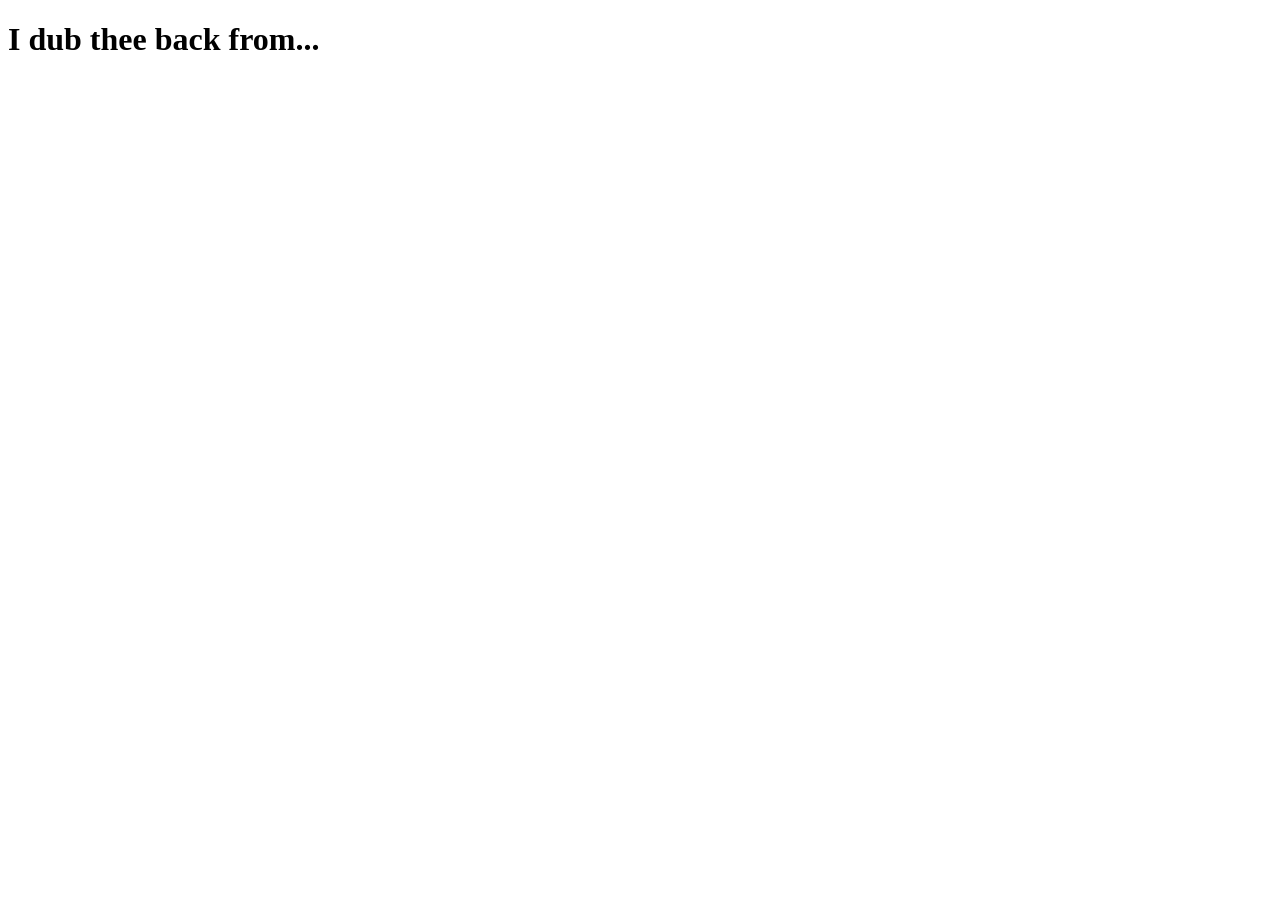
==== index.html @ 9cd26a9a "Initial commit: simple static site for GitHub Pages Co-Authored-By: Claude Sonnet 5 <noreply@anthrop" ====
<!doctype html>
<html lang="en">
<head>
  <meta charset="UTF-8">
  <meta name="viewport" content="width=device-width, initial-scale=1.0">
  <title>I Dub Thee Back From</title>
</head>
<body>
  <h1>I dub thee back from...</h1>
</body>
</html>
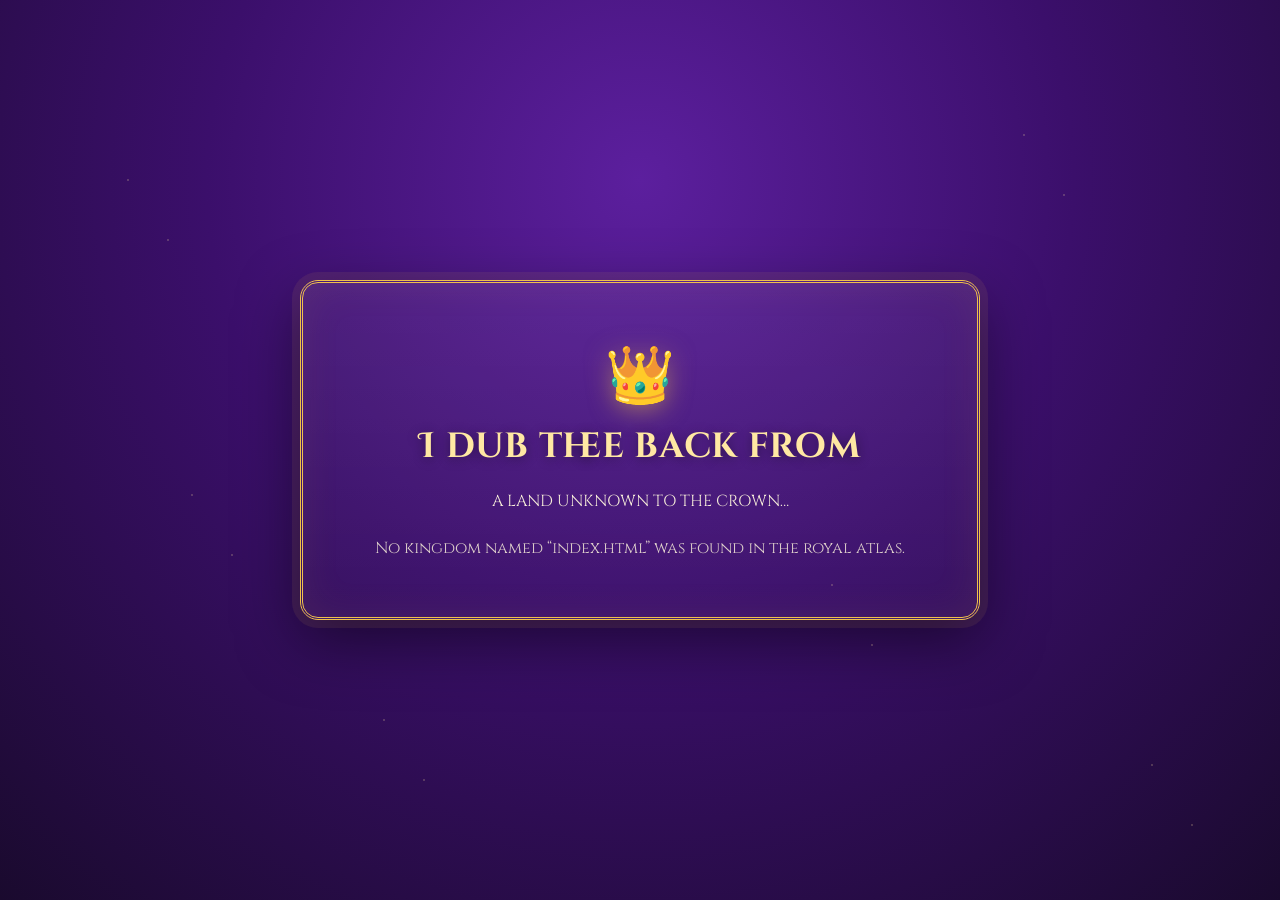
==== commit 38d58a87: "Add country-in-URL royal proclamation feature Reads the country name from the URL path (e.g. /india)" ====
--- a/index.html
+++ b/index.html
@@ -4,8 +4,31 @@
   <meta charset="UTF-8">
   <meta name="viewport" content="width=device-width, initial-scale=1.0">
   <title>I Dub Thee Back From</title>
+  <link rel="icon" href="data:image/svg+xml,<svg xmlns=%22http://www.w3.org/2000/svg%22 viewBox=%220 0 100 100%22><text y=%22.9em%22 font-size=%2290%22>👑</text></svg>">
+  <link rel="stylesheet" href="/assets/style.css">
+  <script>
+    // Restore the real path after a GitHub Pages 404 redirect (see 404.html).
+    (function (l) {
+      if (l.search[1] === "/") {
+        var decoded = l.search
+          .slice(1)
+          .split("&")
+          .map(function (s) {
+            return s.replace(/~and~/g, "&");
+          })
+          .join("?");
+        window.history.replaceState(null, null, l.pathname.slice(0, -1) + decoded + l.hash);
+      }
+    })(window.location);
+  </script>
 </head>
 <body>
-  <h1>I dub thee back from...</h1>
+  <main class="frame">
+    <span class="crown" aria-hidden="true">👑</span>
+    <div id="stage"></div>
+  </main>
+
+  <script src="/assets/countries.js"></script>
+  <script src="/assets/app.js"></script>
 </body>
 </html>
--- a/assets/style.css
+++ b/assets/style.css
@@ -0,0 +1,163 @@
+@import url("https://fonts.googleapis.com/css2?family=Cinzel+Decorative:wght@700;900&family=Cinzel:wght@400;600&display=swap");
+
+:root {
+  --royal-purple-dark: #1a0a2e;
+  --royal-purple: #3b0f6b;
+  --royal-purple-light: #5c1f9e;
+  --gold: #f0c14b;
+  --gold-bright: #ffe8a3;
+  --parchment: #f6ecd9;
+}
+
+* {
+  box-sizing: border-box;
+}
+
+html, body {
+  height: 100%;
+}
+
+body {
+  margin: 0;
+  min-height: 100vh;
+  display: flex;
+  align-items: center;
+  justify-content: center;
+  padding: 24px;
+  font-family: "Cinzel", serif;
+  color: var(--parchment);
+  background: radial-gradient(circle at 50% 20%, var(--royal-purple-light), var(--royal-purple) 45%, var(--royal-purple-dark) 100%);
+  background-attachment: fixed;
+  overflow-x: hidden;
+}
+
+body::before,
+body::after {
+  content: "";
+  position: fixed;
+  inset: 0;
+  pointer-events: none;
+  background-image:
+    radial-gradient(2px 2px at 10% 20%, var(--gold-bright) 0, transparent 60%),
+    radial-gradient(2px 2px at 80% 15%, var(--gold-bright) 0, transparent 60%),
+    radial-gradient(2px 2px at 30% 80%, var(--gold-bright) 0, transparent 60%),
+    radial-gradient(2px 2px at 65% 65%, var(--gold-bright) 0, transparent 60%),
+    radial-gradient(2px 2px at 90% 85%, var(--gold-bright) 0, transparent 60%),
+    radial-gradient(2px 2px at 15% 55%, var(--gold-bright) 0, transparent 60%);
+  opacity: 0.5;
+  animation: twinkle 3.5s ease-in-out infinite alternate;
+}
+
+body::after {
+  background-position: 40px 60px;
+  animation-duration: 4.5s;
+  animation-direction: alternate-reverse;
+}
+
+@keyframes twinkle {
+  from { opacity: 0.2; }
+  to { opacity: 0.7; }
+}
+
+.frame {
+  position: relative;
+  width: min(680px, 100%);
+  padding: 56px 40px;
+  text-align: center;
+  border-radius: 18px;
+  background: linear-gradient(180deg, rgba(255, 255, 255, 0.06), rgba(255, 255, 255, 0.02));
+  border: 3px double var(--gold);
+  box-shadow:
+    0 0 0 8px rgba(240, 193, 75, 0.08),
+    0 20px 60px rgba(0, 0, 0, 0.5),
+    inset 0 0 40px rgba(240, 193, 75, 0.08);
+}
+
+.crown {
+  font-size: 3.5rem;
+  display: block;
+  margin-bottom: 8px;
+  filter: drop-shadow(0 4px 12px rgba(240, 193, 75, 0.5));
+  animation: bob 3s ease-in-out infinite;
+}
+
+@keyframes bob {
+  0%, 100% { transform: translateY(0) rotate(-2deg); }
+  50% { transform: translateY(-8px) rotate(2deg); }
+}
+
+.decree {
+  font-family: "Cinzel Decorative", serif;
+  font-weight: 700;
+  font-size: clamp(1.4rem, 4vw, 2.2rem);
+  margin: 0 0 20px;
+  letter-spacing: 0.02em;
+  color: var(--gold-bright);
+  text-shadow: 0 2px 12px rgba(0, 0, 0, 0.4);
+}
+
+.country {
+  margin: 0;
+  animation: proclaim 0.6s cubic-bezier(0.2, 1.4, 0.4, 1) both;
+}
+
+.flag {
+  display: block;
+  font-size: clamp(3.5rem, 12vw, 6rem);
+  line-height: 1;
+  margin-bottom: 12px;
+  filter: drop-shadow(0 6px 18px rgba(0, 0, 0, 0.45));
+}
+
+.name {
+  display: block;
+  font-family: "Cinzel Decorative", serif;
+  font-weight: 900;
+  font-size: clamp(2rem, 8vw, 3.6rem);
+  line-height: 1.1;
+  background: linear-gradient(180deg, var(--gold-bright), var(--gold) 60%, #b8860b);
+  -webkit-background-clip: text;
+  background-clip: text;
+  color: transparent;
+  text-shadow: 0 4px 0 rgba(0, 0, 0, 0.25);
+}
+
+.country.unknown .name,
+.name.unknown {
+  font-size: clamp(1.4rem, 5vw, 2rem);
+}
+
+p.country.unknown {
+  animation: proclaim 0.6s cubic-bezier(0.2, 1.4, 0.4, 1) both;
+}
+
+@keyframes proclaim {
+  0% { opacity: 0; transform: scale(0.7) translateY(10px); }
+  100% { opacity: 1; transform: scale(1) translateY(0); }
+}
+
+.blank {
+  font-family: "Cinzel Decorative", serif;
+  font-size: clamp(1.6rem, 6vw, 2.6rem);
+  letter-spacing: 0.08em;
+  color: var(--gold);
+  opacity: 0.6;
+  margin: 0;
+}
+
+.hint {
+  margin: 24px 0 0;
+  font-size: 1rem;
+  color: var(--parchment);
+  opacity: 0.85;
+  line-height: 1.6;
+}
+
+.hint code {
+  font-family: "Cinzel", monospace;
+  background: rgba(240, 193, 75, 0.15);
+  border: 1px solid rgba(240, 193, 75, 0.4);
+  border-radius: 6px;
+  padding: 2px 8px;
+  color: var(--gold-bright);
+}
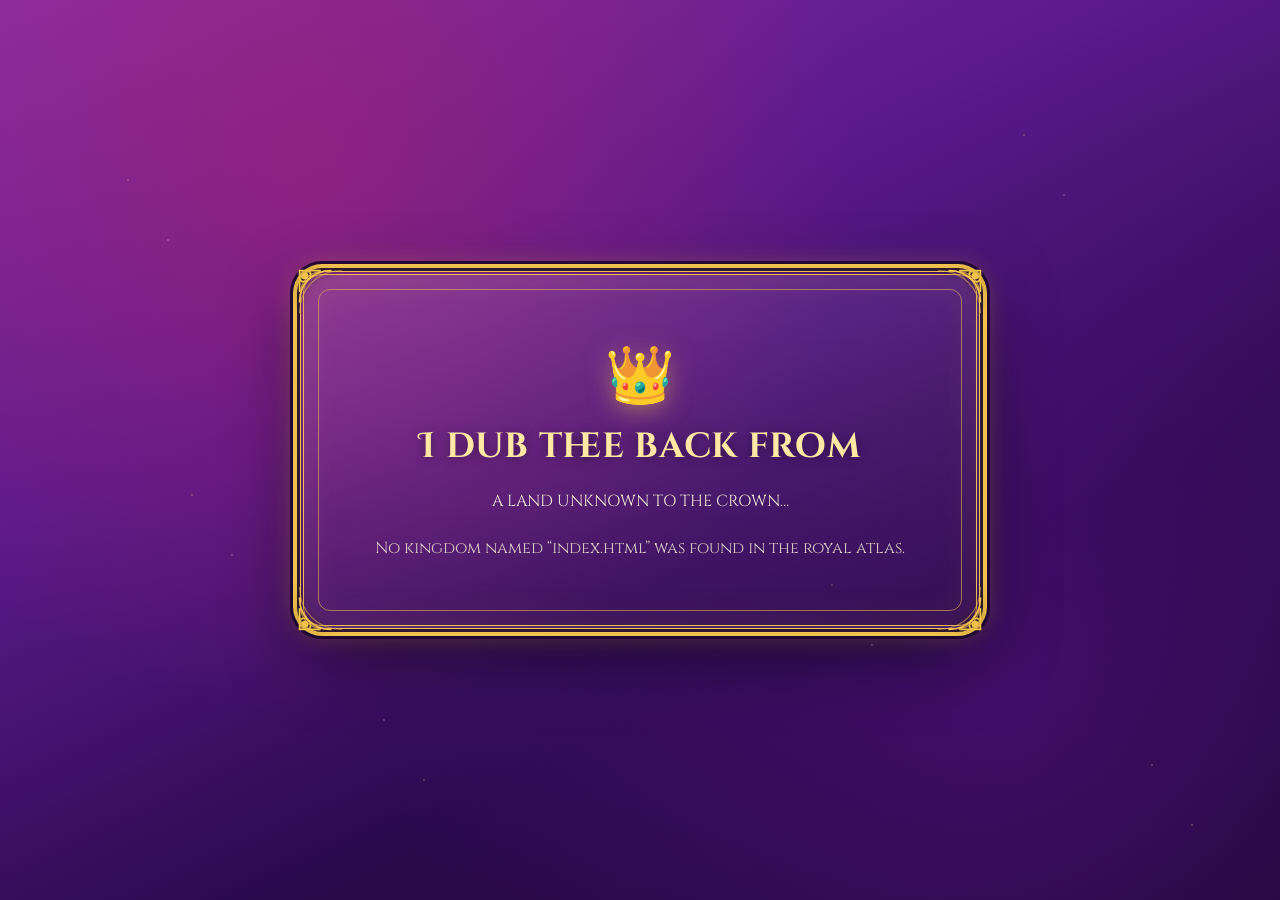
==== commit 4e5bf24c: "Enlarge flag, richer jewel-tone palette, ornate corner flourishes Flag is now 3x larger, purple back" ====
--- a/index.html
+++ b/index.html
@@ -24,6 +24,10 @@
 </head>
 <body>
   <main class="frame">
+    <span class="corner corner-tl" aria-hidden="true"></span>
+    <span class="corner corner-tr" aria-hidden="true"></span>
+    <span class="corner corner-bl" aria-hidden="true"></span>
+    <span class="corner corner-br" aria-hidden="true"></span>
     <span class="crown" aria-hidden="true">👑</span>
     <div id="stage"></div>
   </main>
--- a/assets/style.css
+++ b/assets/style.css
@@ -1,11 +1,14 @@
 @import url("https://fonts.googleapis.com/css2?family=Cinzel+Decorative:wght@700;900&family=Cinzel:wght@400;600&display=swap");
 
 :root {
-  --royal-purple-dark: #1a0a2e;
-  --royal-purple: #3b0f6b;
-  --royal-purple-light: #5c1f9e;
+  --royal-plum-dark: #1c0630;
+  --royal-plum: #2c0a4e;
+  --royal-violet: #5b1a8c;
+  --royal-amethyst: #8a2ea6;
+  --royal-magenta: #a8226f;
   --gold: #f0c14b;
   --gold-bright: #ffe8a3;
+  --gold-deep: #b8860b;
   --parchment: #f6ecd9;
 }
 
@@ -26,7 +29,10 @@
   padding: 24px;
   font-family: "Cinzel", serif;
   color: var(--parchment);
-  background: radial-gradient(circle at 50% 20%, var(--royal-purple-light), var(--royal-purple) 45%, var(--royal-purple-dark) 100%);
+  background:
+    radial-gradient(circle at 24% 18%, rgba(168, 34, 111, 0.55), transparent 45%),
+    radial-gradient(circle at 78% 78%, rgba(90, 20, 140, 0.5), transparent 50%),
+    linear-gradient(155deg, var(--royal-amethyst) 0%, var(--royal-violet) 35%, var(--royal-plum) 68%, var(--royal-plum-dark) 100%);
   background-attachment: fixed;
   overflow-x: hidden;
 }
@@ -62,15 +68,50 @@
 .frame {
   position: relative;
   width: min(680px, 100%);
-  padding: 56px 40px;
+  padding: 64px 48px;
   text-align: center;
-  border-radius: 18px;
-  background: linear-gradient(180deg, rgba(255, 255, 255, 0.06), rgba(255, 255, 255, 0.02));
-  border: 3px double var(--gold);
+  border-radius: 22px;
+  background:
+    linear-gradient(160deg, rgba(255, 255, 255, 0.08), rgba(255, 255, 255, 0.02) 40%, rgba(0, 0, 0, 0.18) 100%),
+    linear-gradient(180deg, rgba(255, 255, 255, 0.05), rgba(255, 255, 255, 0.02));
+  border: 4px double var(--gold);
   box-shadow:
-    0 0 0 8px rgba(240, 193, 75, 0.08),
-    0 20px 60px rgba(0, 0, 0, 0.5),
-    inset 0 0 40px rgba(240, 193, 75, 0.08);
+    0 0 0 3px rgba(28, 6, 48, 0.9),
+    0 0 0 7px var(--gold),
+    0 0 0 10px rgba(28, 6, 48, 0.9),
+    0 0 26px 4px rgba(240, 193, 75, 0.35),
+    0 24px 70px rgba(0, 0, 0, 0.55),
+    inset 0 0 40px rgba(240, 193, 75, 0.1);
+}
+
+.frame::before {
+  content: "";
+  position: absolute;
+  inset: 14px;
+  border: 1px solid rgba(240, 193, 75, 0.55);
+  border-radius: 12px;
+  pointer-events: none;
+}
+
+.corner {
+  position: absolute;
+  width: 72px;
+  height: 72px;
+  background: url("data:image/svg+xml,%3Csvg xmlns='http://www.w3.org/2000/svg' viewBox='0 0 120 120'%3E%3Cg fill='none' stroke='%23f0c14b' stroke-width='3' stroke-linecap='round'%3E%3Cpath d='M6 76 C6 36 36 6 76 6' stroke-width='2' opacity='0.55'/%3E%3Cpath d='M6 58 C6 28 28 6 58 6'/%3E%3Cpath d='M6 40 L6 6 L40 6'/%3E%3Cpath d='M22 6 C30 16 16 30 6 22'/%3E%3Ccircle cx='15' cy='15' r='6' fill='%23f0c14b' stroke='none'/%3E%3Ccircle cx='15' cy='15' r='9' fill='none' stroke='%23f0c14b' stroke-width='1.5' opacity='0.6'/%3E%3C/g%3E%3C/svg%3E")
+    no-repeat center / contain;
+  pointer-events: none;
+  filter: drop-shadow(0 2px 4px rgba(0, 0, 0, 0.4));
+}
+
+.corner-tl { top: -8px; left: -8px; }
+.corner-tr { top: -8px; right: -8px; transform: scaleX(-1); }
+.corner-bl { bottom: -8px; left: -8px; transform: scaleY(-1); }
+.corner-br { bottom: -8px; right: -8px; transform: scale(-1, -1); }
+
+@media (max-width: 480px) {
+  body { padding: 16px; }
+  .frame { padding: 52px 26px; }
+  .corner { width: 52px; height: 52px; }
 }
 
 .crown {
@@ -103,10 +144,10 @@
 
 .flag {
   display: block;
-  font-size: clamp(3.5rem, 12vw, 6rem);
+  font-size: clamp(10.5rem, 36vw, 18rem);
   line-height: 1;
   margin-bottom: 12px;
-  filter: drop-shadow(0 6px 18px rgba(0, 0, 0, 0.45));
+  filter: drop-shadow(0 10px 30px rgba(0, 0, 0, 0.5));
 }
 
 .name {
@@ -115,7 +156,7 @@
   font-weight: 900;
   font-size: clamp(2rem, 8vw, 3.6rem);
   line-height: 1.1;
-  background: linear-gradient(180deg, var(--gold-bright), var(--gold) 60%, #b8860b);
+  background: linear-gradient(180deg, var(--gold-bright), var(--gold) 60%, var(--gold-deep));
   -webkit-background-clip: text;
   background-clip: text;
   color: transparent;
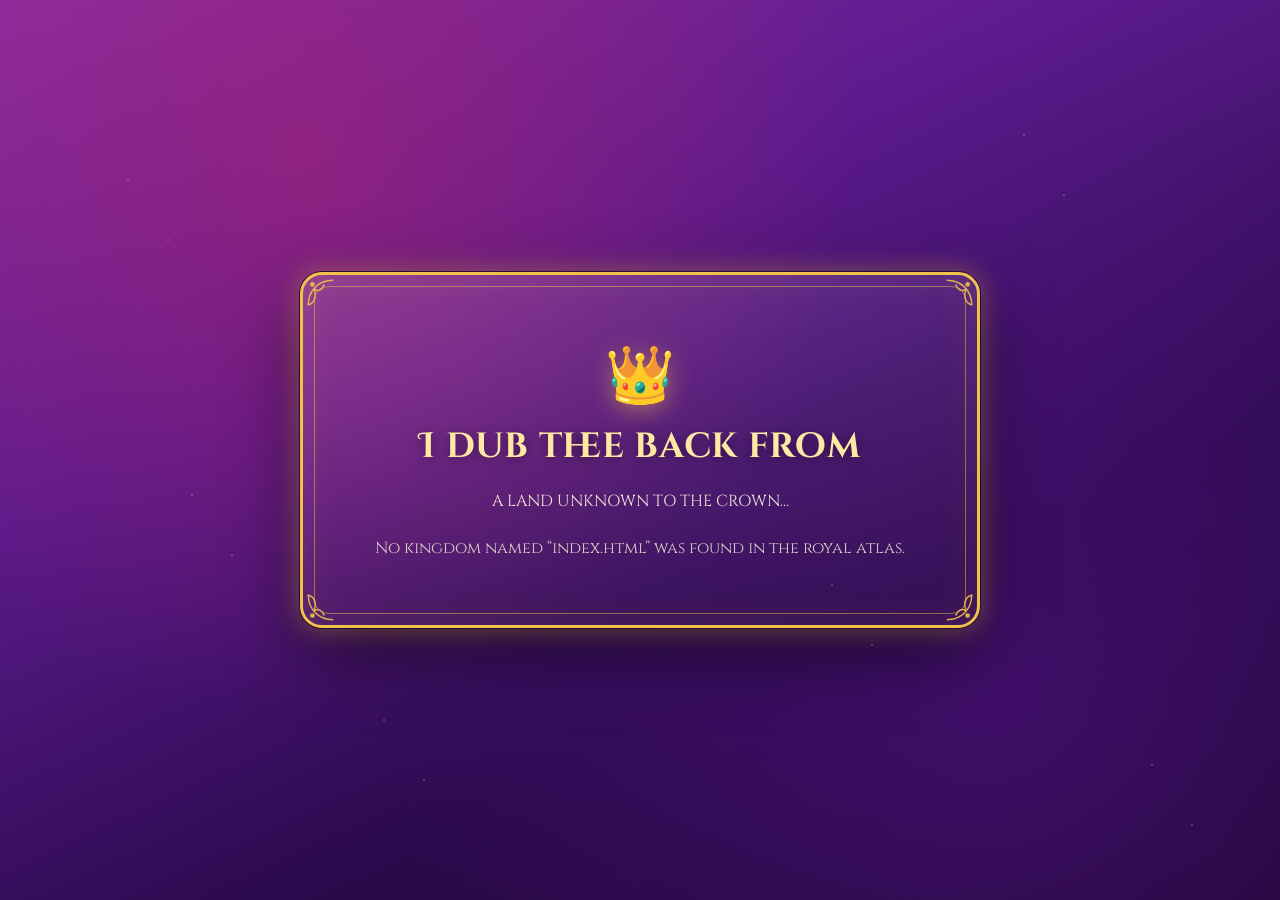
==== commit 41f76a5c: "Add knighting sword, trumpet fanfare, and flag-colored confetti finale Sequences the reveal: sword t" ====
--- a/index.html
+++ b/index.html
@@ -23,16 +23,50 @@
   </script>
 </head>
 <body>
+  <div class="disco-ball-rig" aria-hidden="true">
+    <div class="disco-string"></div>
+    <div class="disco-ball">
+      <span class="disco-glint g1"></span>
+      <span class="disco-glint g2"></span>
+      <span class="disco-glint g3"></span>
+    </div>
+  </div>
+
+  <div class="confetti-layer" id="confetti-layer" aria-hidden="true"></div>
+
   <main class="frame">
     <span class="corner corner-tl" aria-hidden="true"></span>
     <span class="corner corner-tr" aria-hidden="true"></span>
     <span class="corner corner-bl" aria-hidden="true"></span>
     <span class="corner corner-br" aria-hidden="true"></span>
+
+    <div class="sword-stage" aria-hidden="true">
+      <svg class="sword" viewBox="0 0 40 100" xmlns="http://www.w3.org/2000/svg">
+        <defs>
+          <linearGradient id="bladeGrad" x1="0" y1="0" x2="1" y2="0">
+            <stop offset="0%" stop-color="#f5f5fa"/>
+            <stop offset="45%" stop-color="#d5d9e2"/>
+            <stop offset="55%" stop-color="#9aa0ac"/>
+            <stop offset="100%" stop-color="#eef0f5"/>
+          </linearGradient>
+        </defs>
+        <polygon points="20,2 25,22 25,64 15,64 15,22" fill="url(#bladeGrad)" stroke="#7d7f8a" stroke-width="0.6"/>
+        <line x1="20" y1="6" x2="20" y2="60" stroke="#8b8f99" stroke-width="0.8" opacity="0.7"/>
+        <rect x="6" y="63" width="28" height="5" rx="2" fill="#f0c14b" stroke="#b8860b" stroke-width="0.5"/>
+        <rect x="17" y="68" width="6" height="19" rx="1.5" fill="#4a2f14"/>
+        <circle cx="20" cy="90" r="6" fill="#f0c14b" stroke="#b8860b" stroke-width="0.6"/>
+      </svg>
+    </div>
+
     <span class="crown" aria-hidden="true">👑</span>
+    <p class="decree">I dub thee back from</p>
     <div id="stage"></div>
   </main>
 
   <script src="/assets/countries.js"></script>
+  <script src="/assets/flagColors.js"></script>
+  <script src="/assets/confetti.js"></script>
   <script src="/assets/app.js"></script>
+  <script src="/assets/fanfare.js"></script>
 </body>
 </html>
--- a/assets/style.css
+++ b/assets/style.css
@@ -74,12 +74,10 @@
   background:
     linear-gradient(160deg, rgba(255, 255, 255, 0.08), rgba(255, 255, 255, 0.02) 40%, rgba(0, 0, 0, 0.18) 100%),
     linear-gradient(180deg, rgba(255, 255, 255, 0.05), rgba(255, 255, 255, 0.02));
-  border: 4px double var(--gold);
+  border: 3px solid var(--gold);
   box-shadow:
-    0 0 0 3px rgba(28, 6, 48, 0.9),
-    0 0 0 7px var(--gold),
-    0 0 0 10px rgba(28, 6, 48, 0.9),
-    0 0 26px 4px rgba(240, 193, 75, 0.35),
+    0 0 0 1px rgba(28, 6, 48, 0.85),
+    0 0 24px 4px rgba(240, 193, 75, 0.3),
     0 24px 70px rgba(0, 0, 0, 0.55),
     inset 0 0 40px rgba(240, 193, 75, 0.1);
 }
@@ -87,31 +85,62 @@
 .frame::before {
   content: "";
   position: absolute;
-  inset: 14px;
-  border: 1px solid rgba(240, 193, 75, 0.55);
-  border-radius: 12px;
+  inset: 11px;
+  border: 1px solid rgba(240, 193, 75, 0.5);
+  border-radius: 14px;
   pointer-events: none;
 }
 
 .corner {
   position: absolute;
-  width: 72px;
-  height: 72px;
-  background: url("data:image/svg+xml,%3Csvg xmlns='http://www.w3.org/2000/svg' viewBox='0 0 120 120'%3E%3Cg fill='none' stroke='%23f0c14b' stroke-width='3' stroke-linecap='round'%3E%3Cpath d='M6 76 C6 36 36 6 76 6' stroke-width='2' opacity='0.55'/%3E%3Cpath d='M6 58 C6 28 28 6 58 6'/%3E%3Cpath d='M6 40 L6 6 L40 6'/%3E%3Cpath d='M22 6 C30 16 16 30 6 22'/%3E%3Ccircle cx='15' cy='15' r='6' fill='%23f0c14b' stroke='none'/%3E%3Ccircle cx='15' cy='15' r='9' fill='none' stroke='%23f0c14b' stroke-width='1.5' opacity='0.6'/%3E%3C/g%3E%3C/svg%3E")
+  width: 58px;
+  height: 58px;
+  background: url("data:image/svg+xml,%3Csvg xmlns='http://www.w3.org/2000/svg' viewBox='0 0 100 100'%3E%3Cg fill='none' stroke='%23f0c14b' stroke-width='2.5' stroke-linecap='round'%3E%3Cpath d='M4 46 C4 22 22 4 46 4'/%3E%3Cpath d='M4 46 C15 44 19 30 13 18 C19 24 27 22 31 12'/%3E%3C/g%3E%3Ccircle cx='11' cy='11' r='4' fill='%23f0c14b'/%3E%3C/svg%3E")
     no-repeat center / contain;
   pointer-events: none;
-  filter: drop-shadow(0 2px 4px rgba(0, 0, 0, 0.4));
-}
-
-.corner-tl { top: -8px; left: -8px; }
-.corner-tr { top: -8px; right: -8px; transform: scaleX(-1); }
-.corner-bl { bottom: -8px; left: -8px; transform: scaleY(-1); }
-.corner-br { bottom: -8px; right: -8px; transform: scale(-1, -1); }
+  opacity: 0.9;
+}
+
+.corner-tl { top: 3px; left: 3px; }
+.corner-tr { top: 3px; right: 3px; transform: scaleX(-1); }
+.corner-bl { bottom: 3px; left: 3px; transform: scaleY(-1); }
+.corner-br { bottom: 3px; right: 3px; transform: scale(-1, -1); }
 
 @media (max-width: 480px) {
   body { padding: 16px; }
   .frame { padding: 52px 26px; }
-  .corner { width: 52px; height: 52px; }
+  .corner { width: 44px; height: 44px; }
+}
+
+.sword-stage {
+  position: absolute;
+  top: 12px;
+  left: 50%;
+  width: 0;
+  height: 0;
+}
+
+.sword {
+  position: absolute;
+  left: -19px;
+  top: -4px;
+  width: 38px;
+  height: 95px;
+  transform-origin: 50% 92%;
+  animation: knight 1.05s cubic-bezier(0.45, 0, 0.2, 1) both;
+  filter: drop-shadow(0 4px 10px rgba(0, 0, 0, 0.45));
+}
+
+@keyframes knight {
+  0%   { opacity: 0; transform: rotate(-30deg) scale(0.75); }
+  8%   { opacity: 1; transform: rotate(-25deg) scale(1); }
+  26%  { transform: rotate(62deg) scale(1); }
+  36%  { transform: rotate(62deg) scale(1); }
+  54%  { transform: rotate(-18deg) scale(1); }
+  70%  { transform: rotate(-92deg) scale(1); }
+  80%  { transform: rotate(-92deg) scale(1); }
+  93%  { opacity: 1; transform: rotate(0deg) scale(1.08); }
+  100% { opacity: 0; transform: rotate(0deg) translateY(-46px) scale(0.9); }
 }
 
 .crown {
@@ -135,11 +164,17 @@
   letter-spacing: 0.02em;
   color: var(--gold-bright);
   text-shadow: 0 2px 12px rgba(0, 0, 0, 0.4);
+  animation: proclaim 0.6s cubic-bezier(0.2, 1.4, 0.4, 1) both;
+  animation-delay: 0.95s;
+}
+
+#stage {
+  animation: proclaim 0.6s cubic-bezier(0.2, 1.4, 0.4, 1) both;
+  animation-delay: 1.55s;
 }
 
 .country {
   margin: 0;
-  animation: proclaim 0.6s cubic-bezier(0.2, 1.4, 0.4, 1) both;
 }
 
 .flag {
@@ -168,10 +203,6 @@
   font-size: clamp(1.4rem, 5vw, 2rem);
 }
 
-p.country.unknown {
-  animation: proclaim 0.6s cubic-bezier(0.2, 1.4, 0.4, 1) both;
-}
-
 @keyframes proclaim {
   0% { opacity: 0; transform: scale(0.7) translateY(10px); }
   100% { opacity: 1; transform: scale(1) translateY(0); }
@@ -202,3 +233,112 @@
   padding: 2px 8px;
   color: var(--gold-bright);
 }
+
+/* Confetti */
+
+.confetti-layer {
+  position: fixed;
+  inset: 0;
+  overflow: hidden;
+  pointer-events: none;
+  z-index: 50;
+}
+
+.confetti-piece {
+  position: absolute;
+  will-change: transform, opacity;
+  animation-name: confetti-burst;
+  animation-fill-mode: forwards;
+}
+
+@keyframes confetti-burst {
+  0% {
+    transform: translate3d(-50%, 0, 0) rotate(0deg);
+    opacity: 1;
+    animation-timing-function: cubic-bezier(0.17, 0.84, 0.44, 1);
+  }
+  15% {
+    transform: translate3d(calc(-50% + var(--burst-x)), var(--burst-y), 0) rotate(var(--spin-mid));
+    opacity: 1;
+    animation-timing-function: ease-in-out;
+  }
+  55% {
+    transform: translate3d(calc(-50% + var(--wobble-x)), var(--wobble-y), 0) rotate(var(--spin-wobble));
+    opacity: 1;
+    animation-timing-function: cubic-bezier(0.45, 0, 0.55, 1);
+  }
+  100% {
+    transform: translate3d(calc(-50% + var(--end-x)), var(--end-y), 0) rotate(var(--spin-end));
+    opacity: 0.85;
+  }
+}
+
+/* Disco ball */
+
+.disco-ball-rig {
+  position: fixed;
+  top: 0;
+  left: 50%;
+  transform: translate(-50%, -160px);
+  transition: transform 1.1s cubic-bezier(0.34, 1.56, 0.64, 1);
+  display: flex;
+  flex-direction: column;
+  align-items: center;
+  pointer-events: none;
+  z-index: 6;
+}
+
+.disco-ball-rig.active {
+  transform: translate(-50%, 0);
+}
+
+.disco-string {
+  width: 2px;
+  height: 44px;
+  background: linear-gradient(180deg, rgba(240, 193, 75, 0.9), rgba(240, 193, 75, 0.15));
+}
+
+.disco-ball {
+  position: relative;
+  width: 64px;
+  height: 64px;
+  border-radius: 50%;
+  background:
+    radial-gradient(circle at 32% 26%, rgba(255, 255, 255, 0.95), transparent 35%),
+    repeating-linear-gradient(45deg, rgba(255, 255, 255, 0.24) 0 5px, rgba(20, 20, 30, 0.28) 5px 10px),
+    repeating-linear-gradient(-45deg, rgba(255, 255, 255, 0.16) 0 5px, rgba(20, 20, 30, 0.22) 5px 10px),
+    radial-gradient(circle at 50% 45%, #e7e9f0, #9aa0b4 55%, #545a6e 100%);
+  box-shadow:
+    0 6px 20px rgba(0, 0, 0, 0.5),
+    inset -5px -7px 12px rgba(0, 0, 0, 0.35),
+    inset 4px 6px 10px rgba(255, 255, 255, 0.4);
+  animation: disco-spin 6s linear infinite;
+}
+
+@keyframes disco-spin {
+  to { transform: rotate(360deg); }
+}
+
+.disco-glint {
+  position: absolute;
+  width: 6px;
+  height: 6px;
+  background: #fff;
+  border-radius: 50%;
+  box-shadow: 0 0 10px 3px rgba(255, 255, 255, 0.9);
+  animation: glint-twinkle 1.6s ease-in-out infinite;
+}
+
+.g1 { top: 6%; left: -16px; animation-delay: 0s; }
+.g2 { top: 55%; right: -18px; animation-delay: 0.5s; }
+.g3 { bottom: -8px; left: 45%; animation-delay: 1s; }
+
+@keyframes glint-twinkle {
+  0%, 100% { opacity: 0; transform: scale(0.4); }
+  50% { opacity: 1; transform: scale(1.3); }
+}
+
+@media (max-width: 480px) {
+  .disco-ball { width: 46px; height: 46px; }
+  .disco-string { height: 30px; }
+}
